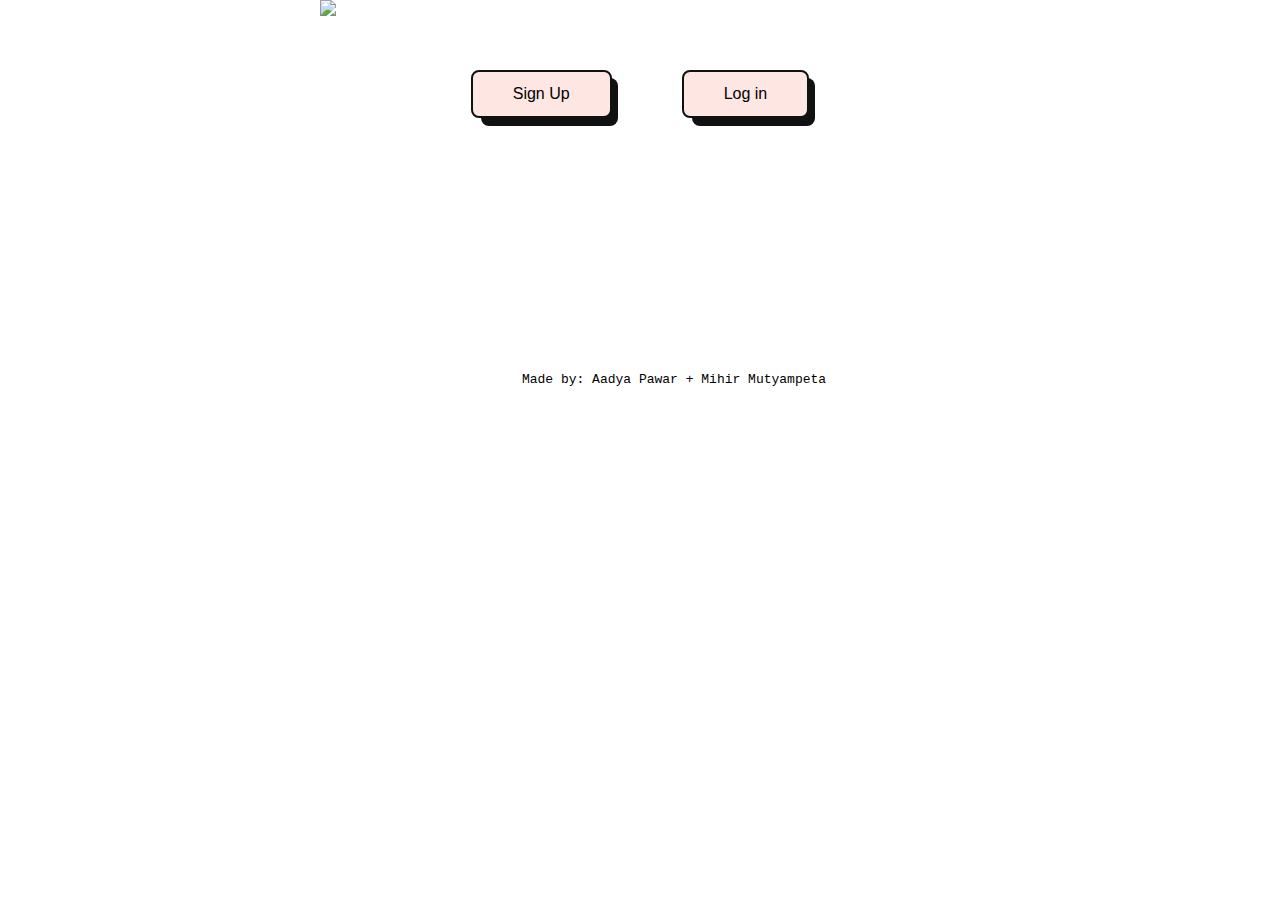
==== index.html @ f7aa850d "Basic web design for all pages without javascript elements" ====
<!DOCTYPE html>
<html>

<head>
  <meta charset="utf-8">
  <meta name="viewport" content="width=device-width">
  <title>replit</title>
  <link href="style.css" rel="stylesheet" type="text/css" />
</head>
<body>
  <script src="script.js"></script>
   <div class="parallax">
  <img id="logo" src ="Finance-Logo-unscreen.gif"></div>
  <br><br><br>
  <div class = "container">
<button class="button-56" role="button" ><a id="links" href = "signup.html">Sign Up</a></button>
<button class="button-56" role="button" ><a id="links" href = "login.html">Log in</a></button></div>
<br><br><br>
</body>
<footer><p> Made by: Aadya Pawar + Mihir Mutyampeta</p></footer>
</html>
---- style.css ----
*{
  margin: 0px;
}
html{
  background-image: url('https://img.freepik.com/free-photo/vivid-blurred-colorful-wallpaper-background_58702-3798.jpg');
 background-size: cover;
  margin: 0;
}
#logo{
  display: block;
  margin-left: auto;
  margin-right: auto;
  width: 50%;
  
}
.parallax{
  background-attachment: fixed;
  background-position: center;
  background-repeat: no-repeat;
  background-size: cover;

  }
.button-56 {
  align-items: center;
  background-color: #fee6e3;
  border: 2px solid #111;
  border-radius: 8px;
  box-sizing: border-box;
  color: #111;
  cursor: pointer;
  display: flex;
  font-family: Inter,sans-serif;
  font-size: 16px;
  height: 48px;
  justify-content: center;
  line-height: 24px;
  max-width: 100%;
  padding: 0 25px;
  position: relative;
  text-align: center;
  text-decoration: none;
  user-select: none;
  -webkit-user-select: none;
  touch-action: manipulation;
}

.button-56:after {
  background-color: #111;
  border-radius: 8px;
  content: "";
  display: block;
  height: 48px;
  left: 0;
  width: 100%;
  position: absolute;
  top: -2px;
  transform: translate(8px, 8px);
  transition: transform .2s ease-out;
  z-index: -1;
}

.button-56:hover:after {
  transform: translate(0, 0);
}

.button-56:active {
  background-color: #ffdeda;
  outline: 0;
}

.button-56:hover {
  outline: 0;
}

@media (min-width: 768px) {
  .button-56 {
    padding: 0 40px;
  }
}
#links{
  text-decoration: none;
  color: black;
}
.container{
  display: flex;
  flex-direction: row;
  justify-content: center;
  align-items: center;
  align-content: center;
  gap: 70px;
}
footer {
  position:relative; 
  bottom:0; 
  width:97.5%; 
  height:auto; 
  margin-top: 150px;
  text-align: center;
  padding: 50px;
  background-color: white;
  color: rgb(0, 0, 0);
  font-size: 1em;
  font-family: monospace;
}
@media (max-width:500px) {
.footer{
  display: flex;
  margin-top: 10px;
  margin-bottom: 20px;
  text-align: center;
}
}
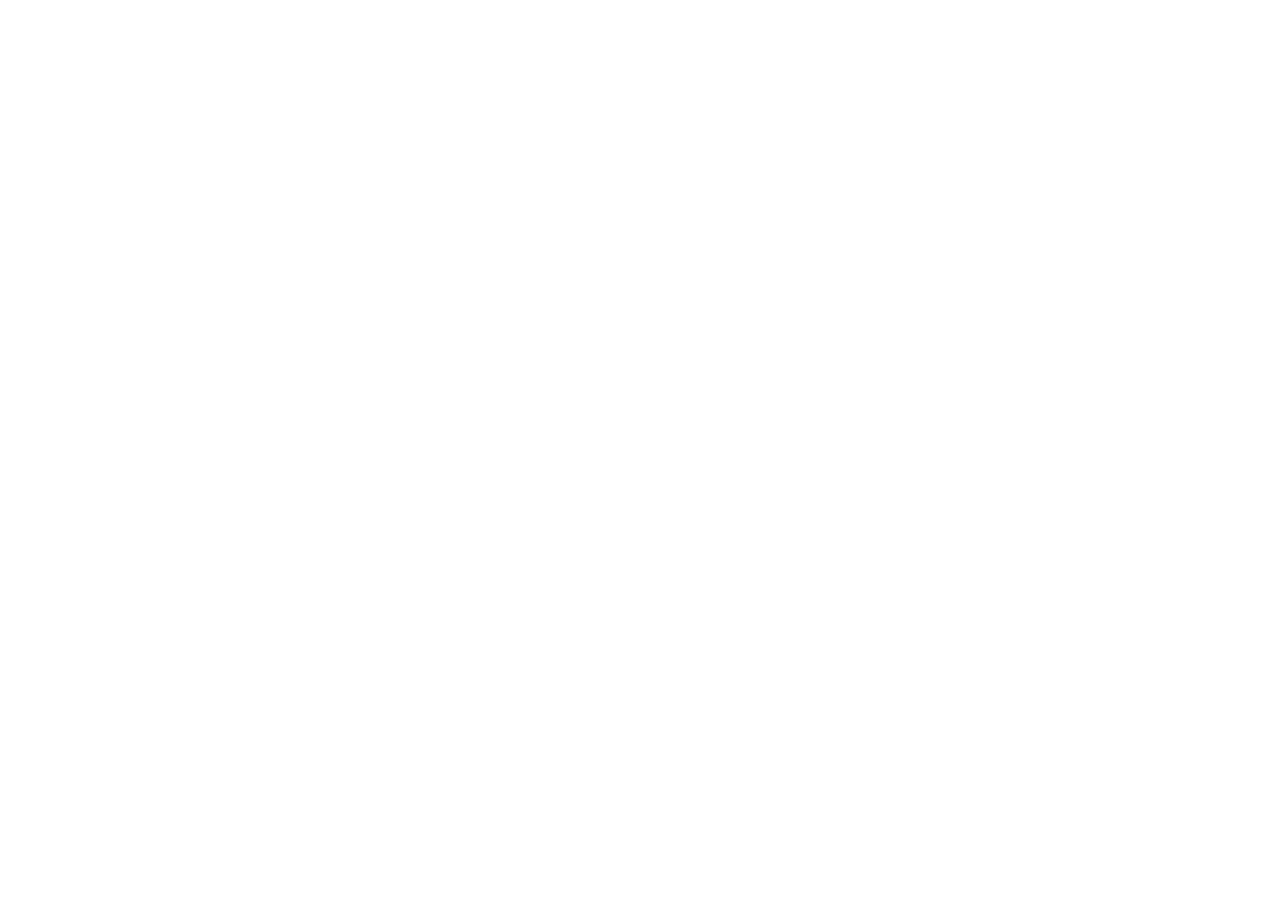
==== commit deacbfd9: "Pages without javascript" ====
--- a/index.html
+++ b/index.html
@@ -7,15 +7,17 @@
   <title>replit</title>
   <link href="style.css" rel="stylesheet" type="text/css" />
 </head>
+
 <body>
+
   <script src="script.js"></script>
-   <div class="parallax">
-  <img id="logo" src ="Finance-Logo-unscreen.gif"></div>
-  <br><br><br>
-  <div class = "container">
-<button class="button-56" role="button" ><a id="links" href = "signup.html">Sign Up</a></button>
-<button class="button-56" role="button" ><a id="links" href = "login.html">Log in</a></button></div>
-<br><br><br>
+
+  <!--
+  This script places a badge on your repl's full-browser view back to your repl's cover
+  page. Try various colors for the theme: dark, light, red, orange, yellow, lime, green,
+  teal, blue, blurple, magenta, pink!
+  -->
+  <script src="https://replit.com/public/js/replit-badge-v2.js" theme="dark" position="bottom-right"></script>
 </body>
-<footer><p> Made by: Aadya Pawar + Mihir Mutyampeta</p></footer>
+
 </html>--- a/style.css
+++ b/style.css
@@ -1,112 +1,4 @@
-*{
-  margin: 0px;
+html {
+  height: 100%;
+  width: 100%;
 }
-html{
-  background-image: url('https://img.freepik.com/free-photo/vivid-blurred-colorful-wallpaper-background_58702-3798.jpg');
- background-size: cover;
-  margin: 0;
-}
-#logo{
-  display: block;
-  margin-left: auto;
-  margin-right: auto;
-  width: 50%;
-  
-}
-.parallax{
-  background-attachment: fixed;
-  background-position: center;
-  background-repeat: no-repeat;
-  background-size: cover;
-
-  }
-.button-56 {
-  align-items: center;
-  background-color: #fee6e3;
-  border: 2px solid #111;
-  border-radius: 8px;
-  box-sizing: border-box;
-  color: #111;
-  cursor: pointer;
-  display: flex;
-  font-family: Inter,sans-serif;
-  font-size: 16px;
-  height: 48px;
-  justify-content: center;
-  line-height: 24px;
-  max-width: 100%;
-  padding: 0 25px;
-  position: relative;
-  text-align: center;
-  text-decoration: none;
-  user-select: none;
-  -webkit-user-select: none;
-  touch-action: manipulation;
-}
-
-.button-56:after {
-  background-color: #111;
-  border-radius: 8px;
-  content: "";
-  display: block;
-  height: 48px;
-  left: 0;
-  width: 100%;
-  position: absolute;
-  top: -2px;
-  transform: translate(8px, 8px);
-  transition: transform .2s ease-out;
-  z-index: -1;
-}
-
-.button-56:hover:after {
-  transform: translate(0, 0);
-}
-
-.button-56:active {
-  background-color: #ffdeda;
-  outline: 0;
-}
-
-.button-56:hover {
-  outline: 0;
-}
-
-@media (min-width: 768px) {
-  .button-56 {
-    padding: 0 40px;
-  }
-}
-#links{
-  text-decoration: none;
-  color: black;
-}
-.container{
-  display: flex;
-  flex-direction: row;
-  justify-content: center;
-  align-items: center;
-  align-content: center;
-  gap: 70px;
-}
-footer {
-  position:relative; 
-  bottom:0; 
-  width:97.5%; 
-  height:auto; 
-  margin-top: 150px;
-  text-align: center;
-  padding: 50px;
-  background-color: white;
-  color: rgb(0, 0, 0);
-  font-size: 1em;
-  font-family: monospace;
-}
-@media (max-width:500px) {
-.footer{
-  display: flex;
-  margin-top: 10px;
-  margin-bottom: 20px;
-  text-align: center;
-}
-}
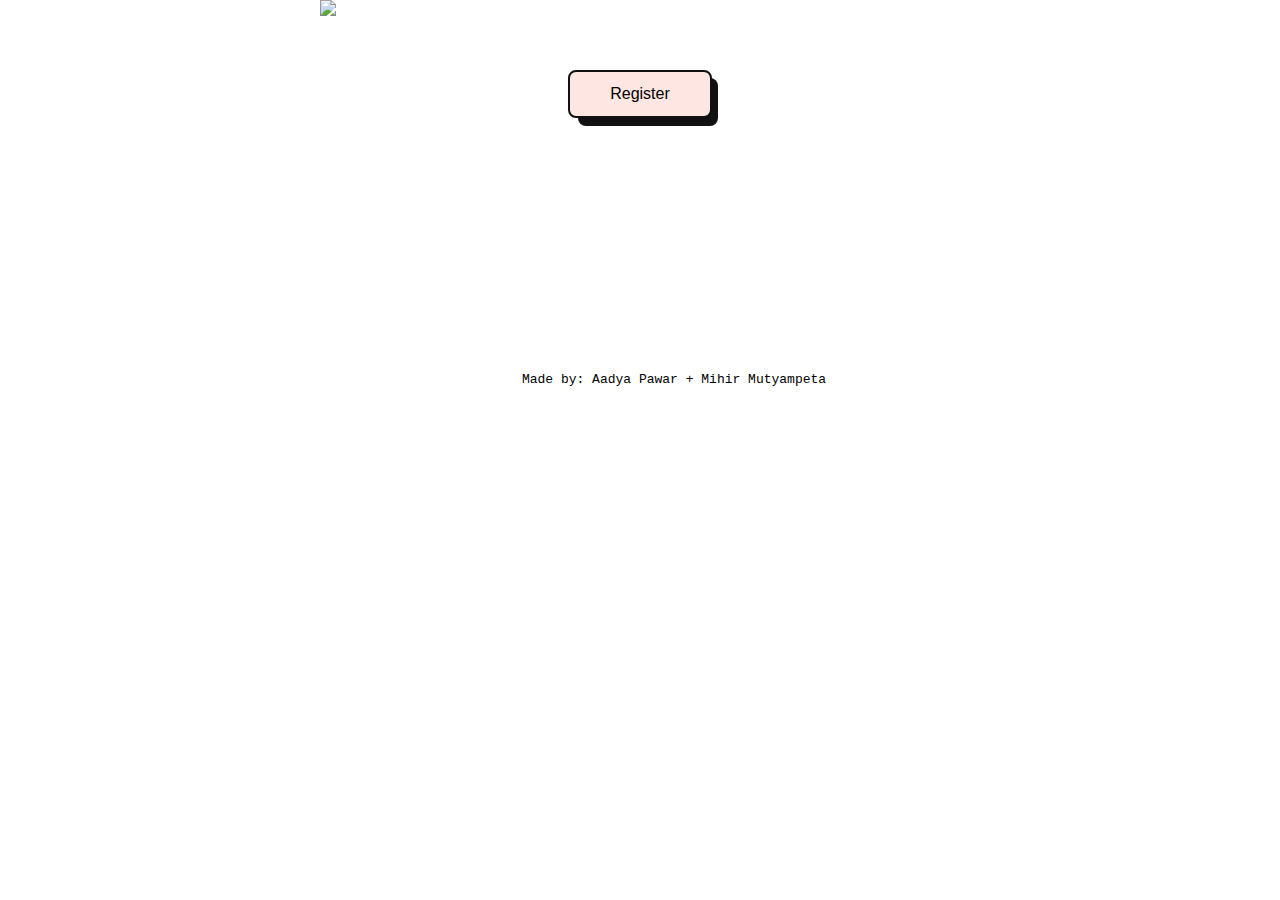
==== commit f609b6d1: "Forms added" ====
--- a/index.html
+++ b/index.html
@@ -12,12 +12,13 @@
 
   <script src="script.js"></script>
 
-  <!--
-  This script places a badge on your repl's full-browser view back to your repl's cover
-  page. Try various colors for the theme: dark, light, red, orange, yellow, lime, green,
-  teal, blue, blurple, magenta, pink!
-  -->
-  <script src="https://replit.com/public/js/replit-badge-v2.js" theme="dark" position="bottom-right"></script>
+   <div class="parallax">
+  <img id="logo" src ="Finance-Logo-unscreen.gif"></div>
+  <br><br><br>
+  <div class = "container">
+<button class="button-56" role="button" ><a id="links" href = "signup.html"> Register</a></button></div>
+<!--<button class="button-56" role="button" ><a id="links" href = "login.html">Log in</a></button></div> !-->
+<br><br><br>
 </body>
-
+<footer><p> Made by: Aadya Pawar + Mihir Mutyampeta</p></footer>
 </html>--- a/style.css
+++ b/style.css
@@ -1,4 +1,114 @@
-html {
-  height: 100%;
+*{
+  margin: 0px;
+}
+html{
+  background-image: url('https://img.freepik.com/free-photo/vivid-blurred-colorful-wallpaper-background_58702-3798.jpg');
+ background-size: cover;
+  margin: 0;
+}
+#logo{
+  display: block;
+  margin-left: auto;
+  margin-right: auto;
+  width: 50%;
+
+}
+.parallax{
+  background-attachment: fixed;
+  background-position: center;
+  background-repeat: no-repeat;
+  background-size: cover;
+}
+.button-56 {
+  align-items: center;
+  background-color: #fee6e3;
+  border: 2px solid #111;
+  border-radius: 8px;
+  box-sizing: border-box;
+  color: #111;
+  cursor: pointer;
+  display: flex;
+  font-family: Inter,sans-serif;
+  font-size: 16px;
+  height: 48px;
+  justify-content: center;
+  line-height: 24px;
+  max-width: 100%;
+  padding: 0 25px;
+  position: relative;
+  text-align: center;
+  text-decoration: none;
+  user-select: none;
+  -webkit-user-select: none;
+  touch-action: manipulation;
+}
+
+.button-56:after {
+  background-color: #111;
+  border-radius: 8px;
+  content: "";
+  display: block;
+  height: 48px;
+  left: 0;
   width: 100%;
+  position: absolute;
+  top: -2px;
+  transform: translate(8px, 8px);
+  transition: transform .2s ease-out;
+  z-index: -1;
 }
+
+.button-56:hover:after {
+  transform: translate(0, 0);
+}
+
+.button-56:active {
+  background-color: #ffdeda;
+  outline: 0;
+}
+
+.button-56:hover {
+  outline: 0;
+}
+
+@media (min-width: 768px) {
+  .button-56 {
+    padding: 0 40px;
+  }
+}
+#links{
+  text-decoration: none;
+  color: black;
+}
+.container{
+  /*display: flex;
+  flex-direction: row;
+  justify-content: center;
+  align-items: center;
+  align-content: center;
+  gap: 70px;*/
+  display: flex;
+  justify-content: center;
+  align-content: center;
+}
+footer {
+  position:relative; 
+  bottom:0; 
+  width:97.5%; 
+  height:auto; 
+  margin-top: 150px;
+  text-align: center;
+  padding: 50px;
+  background-color: white;
+  color: rgb(0, 0, 0);
+  font-size: 1em;
+  font-family: monospace;
+}
+@media (max-width:500px) {
+.footer{
+  display: flex;
+  margin-top: 10px;
+  margin-bottom: 20px;
+  text-align: center;
+}
+}
